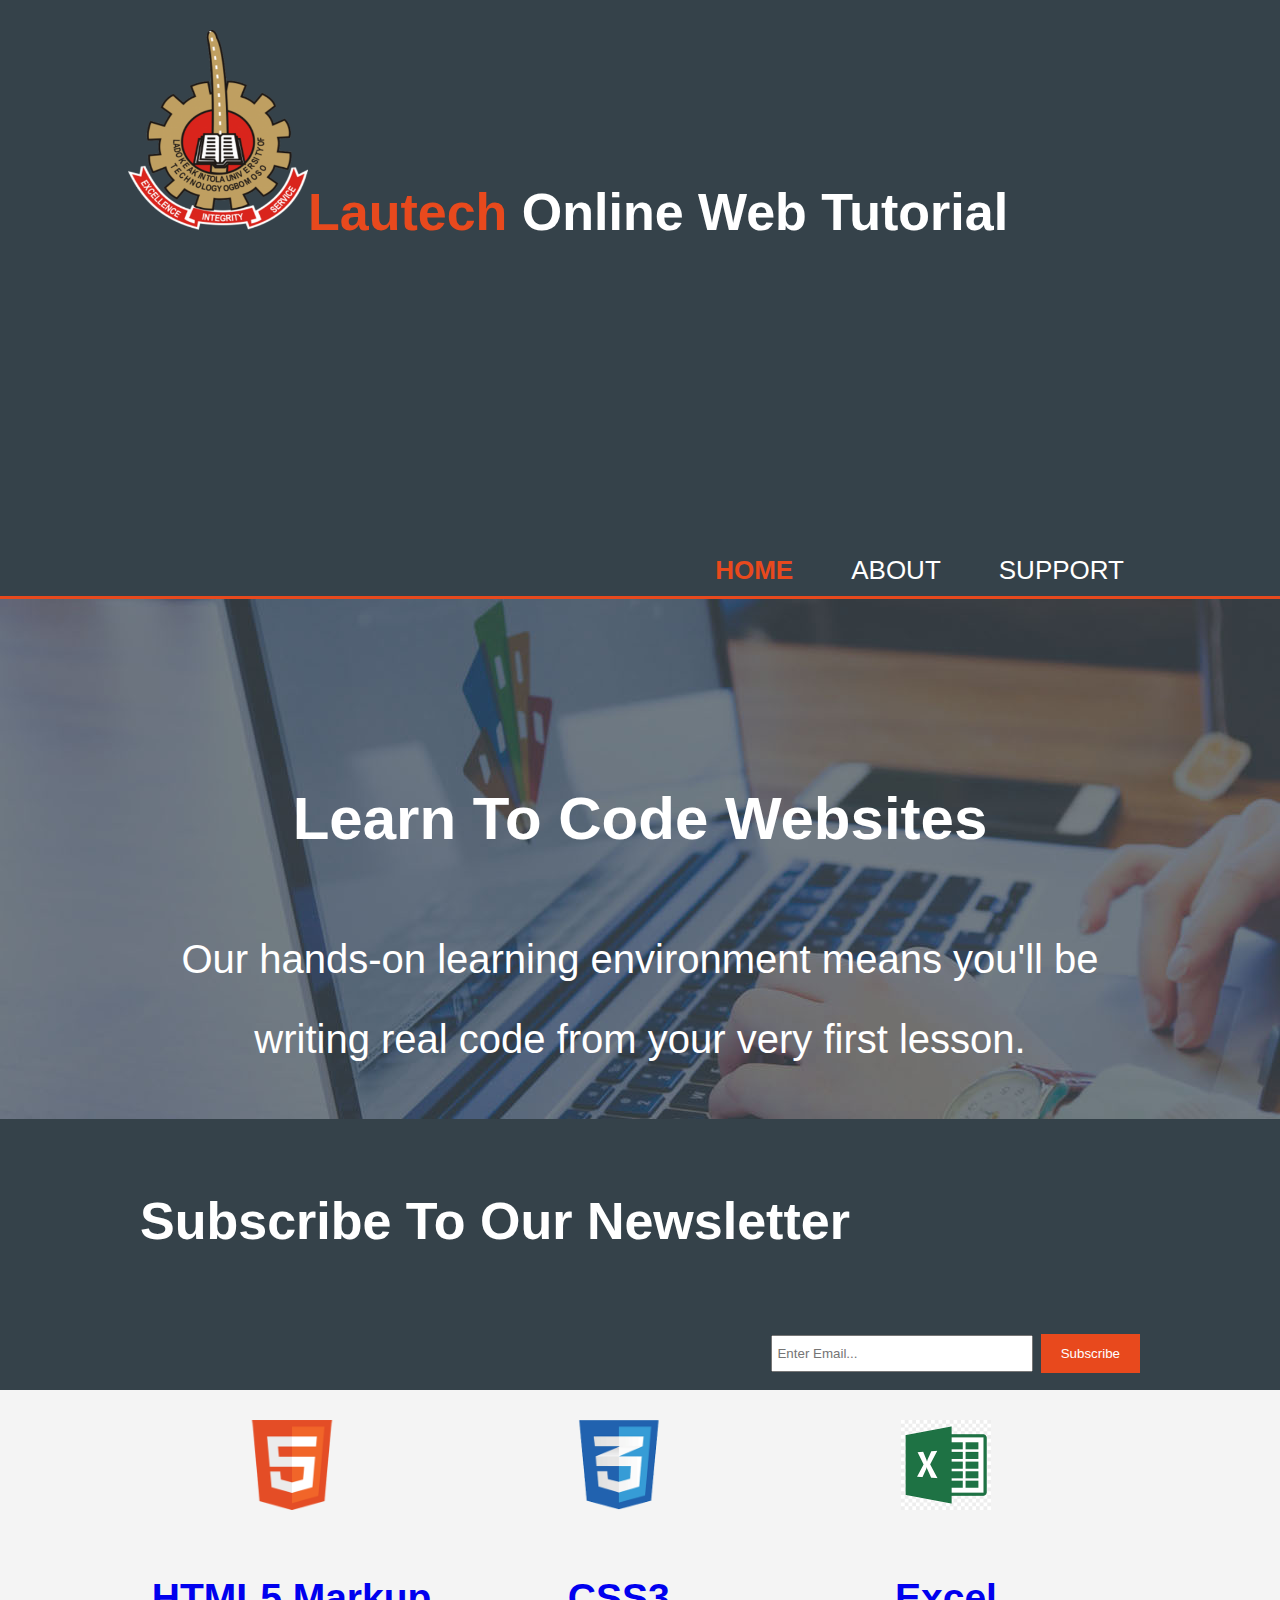
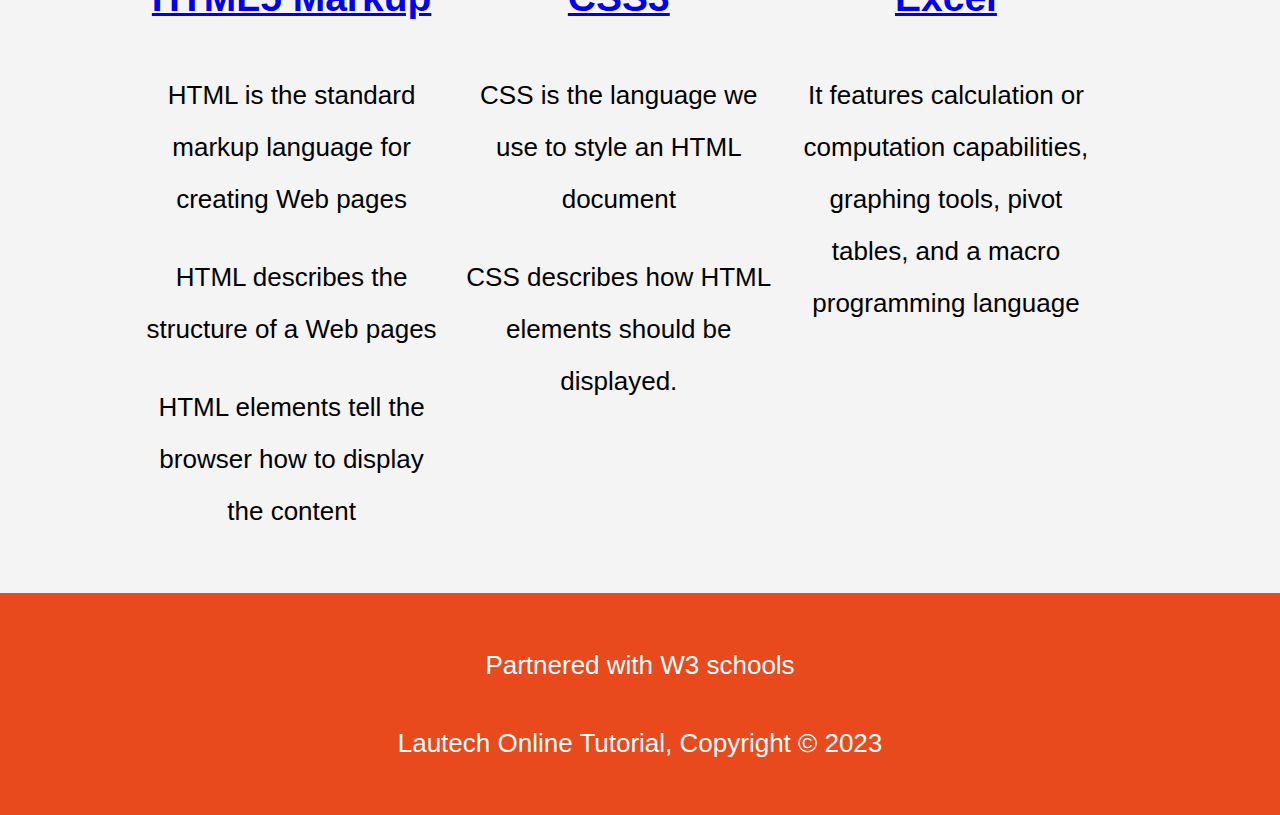
==== index.html @ f18116d8 "Add initial project website file" ====
<!DOCTYPE html>
<html>
  <head>
    <meta charset="utf-8">
    <meta name="viewport" content="width=device-width">
    <meta name="description" content="Learn To Code">
    <meta name="keywords" content="web design">
    <meta name="author" content="kharashi">
    <title>Lautech Online Web Tutorial | Welcome</title>
<link rel="stylesheet" href="style.css">
<link rel="icon" type="image/png" href="favicon-32x32.png" sizes="32x32" />
  </head>
  <body>
    <header>
      <div class="container">
        <div id="branding">
          <h1><img src="LAUTECH-Logo.png" width="180" height="200"><span class="highlight">Lautech</span> Online Web Tutorial</h1>
        </div>
        <nav>
          <ul>
            <li class="current"><a href="index.html">Home</a></li>
            <li><a href="about.html">About</a></li>
            <li><a href="support.html">Support</a></li>
          </ul>
        </nav>
      </div>
    </header>
    <section id="showcase">
      <div class="container">
        <h1>Learn To Code Websites</h1>
        <p>Our hands-on learning environment means you'll be writing real code from your very first lesson.</p>
      </div>
    </section>
    <section id="newsletter">
      <div class="container">
        <h1>Subscribe To Our Newsletter</h1>
        <form>
          <input type="email" placeholder="Enter Email...">
          <button type="submit" class="button_1">Subscribe</button>
        </form>
      </div>
    </section>
    <section id="boxes">
      <div class="container">
        <div class="box">
          <img src="logo_html.png" alt="html">
          <h2><a href="https://www.w3schools.com/html/">HTML5 Markup</a></h2>
          <p>HTML is the standard markup language for creating Web pages</p>
          <p>HTML describes the structure of a Web pages</p>
          <p>HTML elements tell the browser how to display the content</p>
        </div>
        <div class="box">
          <img src="logo_css.png" alt="css">
          <h2><a href="https://www.w3schools.com/css/default.asp">CSS3</a></h2>
          <p>CSS is the language we use to style an HTML document</p>
          <p>CSS describes how HTML elements should be displayed.</p>
        </div>
        <div class="box">
          <img src="logo_excel.png" alt="Excel">
          <h2><a href="https://www.w3schools.com/excel/index.php">Excel</a></h2>
          <p>It features calculation or computation capabilities, graphing tools, pivot tables, and a macro programming language </p>
        </div>
      </div>
    </section>
    <footer>
    <p>Partnered with W3 schools</p>
    <P>Lautech Online Tutorial, Copyright &copy; 2023</P>
  </footer>

  </body>
</html>
---- style.css ----
body {
  font: 26px/2.0 Arial, Helvetica, sans-serif;
  padding: 0;
  margin: 0;
  background-color: #f4f4f4
}


/* GLOBAL */
.container {
  width: 80%;
  margin: auto;
  overflow: hidden;
}

ul {
  margin: 0;
  padding: 0;
}

.button_1 {
  height: 39px;
  background: #e8491d;
  border: none;
  padding: 0 20px 0 20px;
  color: #ffffff;
}

.dark {
  padding: 15px;
  background: #35424a;
  color: #ffffff;
  margin: 10px, 0 10px 0;
}

/* HEADER */
header {
  background-color:  #35424a;
  color: #ffffff;
  padding-top: 30px;
  min-height: 70px;
  border-bottom: #e8491d 3px solid;
}

header a {
  color: #ffffff;
  text-decoration: none;
  text-transform: uppercase;
  font-size: 26px;
}

header li {
  float: left;
  display: inline;
  padding: 0 28px 0 30px;
}

header #branding {
  float: left;
}

header #branding h1 {
  margin: 0;
}

header nav {
  float: right;
  margin-top: 280px;
}

header .highlight, header .current a {
  color: #e8491d;
  font-weight: bold;
}

header a:hover {
  color: #cccccc;
  font-weight: bold;
}


/* SHOWCASE */
#showcase {
  min-height: 400px;
  background: url('showcase.png') no-repeat 0 -400px;
  text-align: center;
  color: #ffffff;
}

#showcase h1 {
  margin-top: 160px;
  font-size: 60px;
  margin-bottom: 30px;
}

#showcase p {
  font-size: 40px;
}


/* NEWSLETTER */
#newsletter {
  padding: 15px;
  color: #ffffff;
  background: #35424a;
}

#newsletter h1 {
  float: left;
}

#newsletter form {
  float: right;
  margin-top: 15px;
}

#newsletter input[type="email"] {
  padding: 4px;
  height: 25px;
  width: 250px;
}

/* BOXES */
#boxes {
  margin-top: 20px;
}

#boxes .box {
  text-align: center;
  float: left;
  width: 30%;
  padding: 10px;
}

#boxes .box img {
  width: 90px;
}


/* SIDEBAR */
#sidebar {
  float:right;
  width:30%;
  margin-top: 10px;
}

#main-col {
  float: left;
  width: 65%;
}

/* SUPPORT */
ul#support li{
  list-style: none;
  padding: 20px;
  border: #cccccc solid 1px;
  margin-bottom: 5px;
  background: #e6e6e6;
}

aside#sidebar .quote input, aside#sidebar .quote textarea {
  width: 90%;
  padding: 5px;
}


footer {
  padding: 20px;
  margin-top: 20px;
  color: #ffffff;
  background-color: #e8491d;
  text-align: center;
}

/* MEDIA QUERIES */
@media(max-width: 768px) {
  header #branding,
  header nav,
  header nav li,
  #newsletter h1,
  #newsletter form,
  #boxes .box,
  article#main-col,
  aside#sidebar {
    float: none;
    text-align: center;
    width: 100%;
  }

  header {
    padding-bottom: 20px;
  }

  #showcase h1 {
    margin-top: 40px;
  }

  #newsletter h1 {
    margin-top: 40px;
  }

  #newsletter button, .quote button {
    display: block;
    width: 100%
  }

  #newsletter form input[type="email"], .quote input, .quote textarea {
    width: 100%;
    margin-bottom: 5px;
  }
}
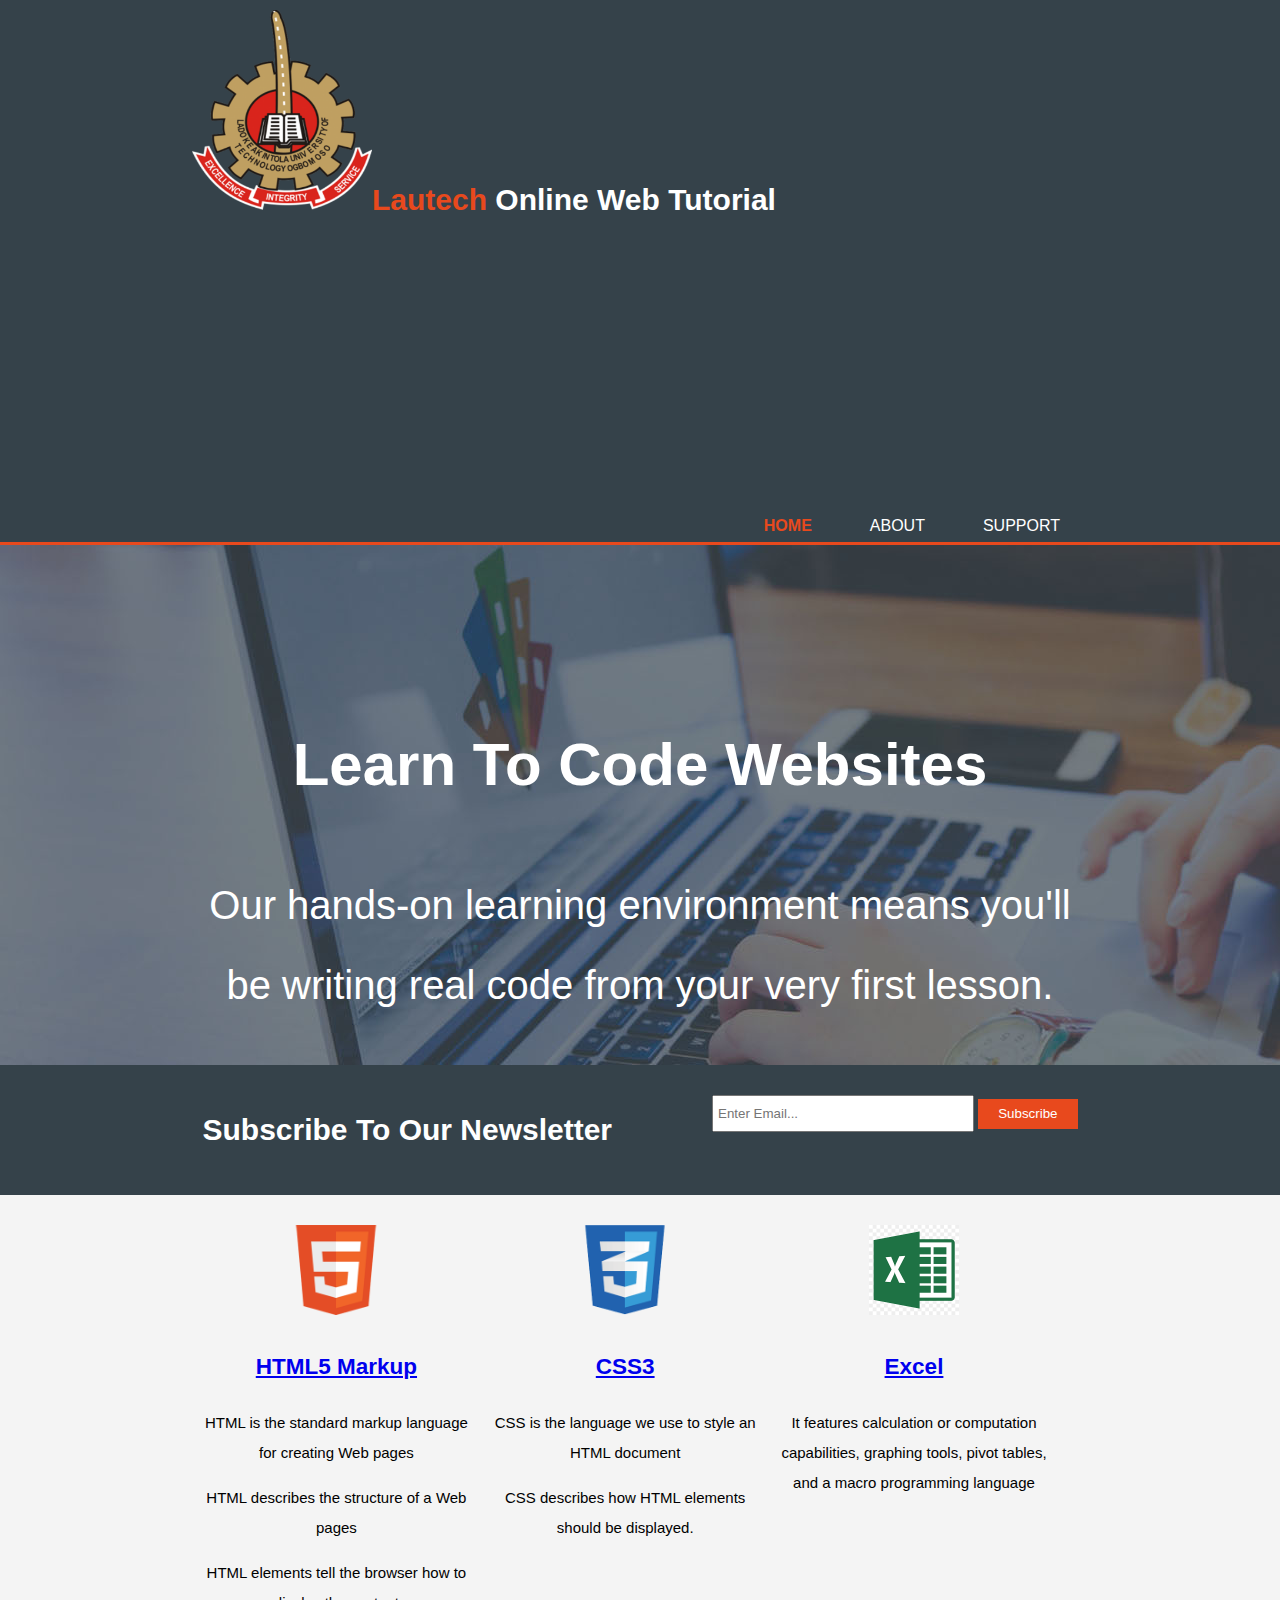
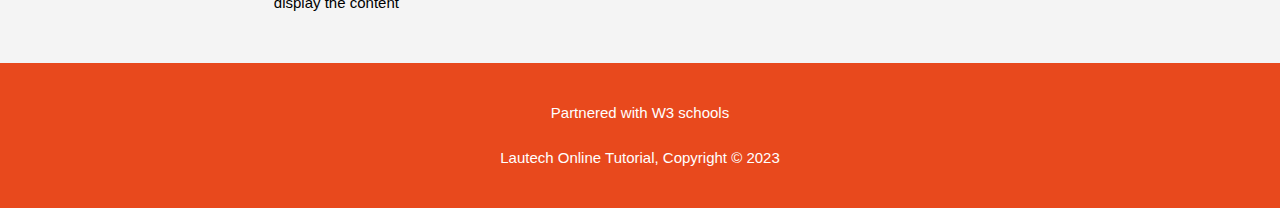
==== commit bcbb281a: "Update index.html" ====
--- a/index.html
+++ b/index.html
@@ -20,7 +20,7 @@
           <ul>
             <li class="current"><a href="index.html">Home</a></li>
             <li><a href="about.html">About</a></li>
-            <li><a href="support.html">Support</a></li>
+            <li><a href="Support.html">Support</a></li>
           </ul>
         </nav>
       </div>
--- a/style.css
+++ b/style.css
@@ -1,14 +1,13 @@
 body {
-  font: 26px/2.0 Arial, Helvetica, sans-serif;
+  font: 15px/2 Arial, Helvetica, sans-serif;
   padding: 0;
   margin: 0;
-  background-color: #f4f4f4
-}
-
+  background-color: #f4f4f4;
+}
 
 /* GLOBAL */
 .container {
-  width: 80%;
+  width: 70%;
   margin: auto;
   overflow: hidden;
 }
@@ -19,7 +18,7 @@
 }
 
 .button_1 {
-  height: 39px;
+  height: 30px;
   background: #e8491d;
   border: none;
   padding: 0 20px 0 20px;
@@ -35,10 +34,10 @@
 
 /* HEADER */
 header {
-  background-color:  #35424a;
-  color: #ffffff;
-  padding-top: 30px;
-  min-height: 70px;
+  background-color: #35424a;
+  color: #ffffff;
+  padding-top: 10px;
+  min-height: 60px;
   border-bottom: #e8491d 3px solid;
 }
 
@@ -46,7 +45,7 @@
   color: #ffffff;
   text-decoration: none;
   text-transform: uppercase;
-  font-size: 26px;
+  font-size: 16px;
 }
 
 header li {
@@ -68,7 +67,8 @@
   margin-top: 280px;
 }
 
-header .highlight, header .current a {
+header .highlight,
+header .current a {
   color: #e8491d;
   font-weight: bold;
 }
@@ -78,11 +78,10 @@
   font-weight: bold;
 }
 
-
 /* SHOWCASE */
 #showcase {
   min-height: 400px;
-  background: url('showcase.png') no-repeat 0 -400px;
+  background: url("showcase.png") no-repeat 0 -400px;
   text-align: center;
   color: #ffffff;
 }
@@ -97,7 +96,6 @@
   font-size: 40px;
 }
 
-
 /* NEWSLETTER */
 #newsletter {
   padding: 15px;
@@ -136,11 +134,10 @@
   width: 90px;
 }
 
-
 /* SIDEBAR */
 #sidebar {
-  float:right;
-  width:30%;
+  float: right;
+  width: 30%;
   margin-top: 10px;
 }
 
@@ -150,7 +147,7 @@
 }
 
 /* SUPPORT */
-ul#support li{
+ul#support li {
   list-style: none;
   padding: 20px;
   border: #cccccc solid 1px;
@@ -158,11 +155,11 @@
   background: #e6e6e6;
 }
 
-aside#sidebar .quote input, aside#sidebar .quote textarea {
+aside#sidebar .quote input,
+aside#sidebar .quote textarea {
   width: 90%;
   padding: 5px;
 }
-
 
 footer {
   padding: 20px;
@@ -173,7 +170,7 @@
 }
 
 /* MEDIA QUERIES */
-@media(max-width: 768px) {
+@media (max-width: 768px) {
   header #branding,
   header nav,
   header nav li,
@@ -199,12 +196,15 @@
     margin-top: 40px;
   }
 
-  #newsletter button, .quote button {
+  #newsletter button,
+  .quote button {
     display: block;
-    width: 100%
-  }
-
-  #newsletter form input[type="email"], .quote input, .quote textarea {
+    width: 100%;
+  }
+
+  #newsletter form input[type="email"],
+  .quote input,
+  .quote textarea {
     width: 100%;
     margin-bottom: 5px;
   }
